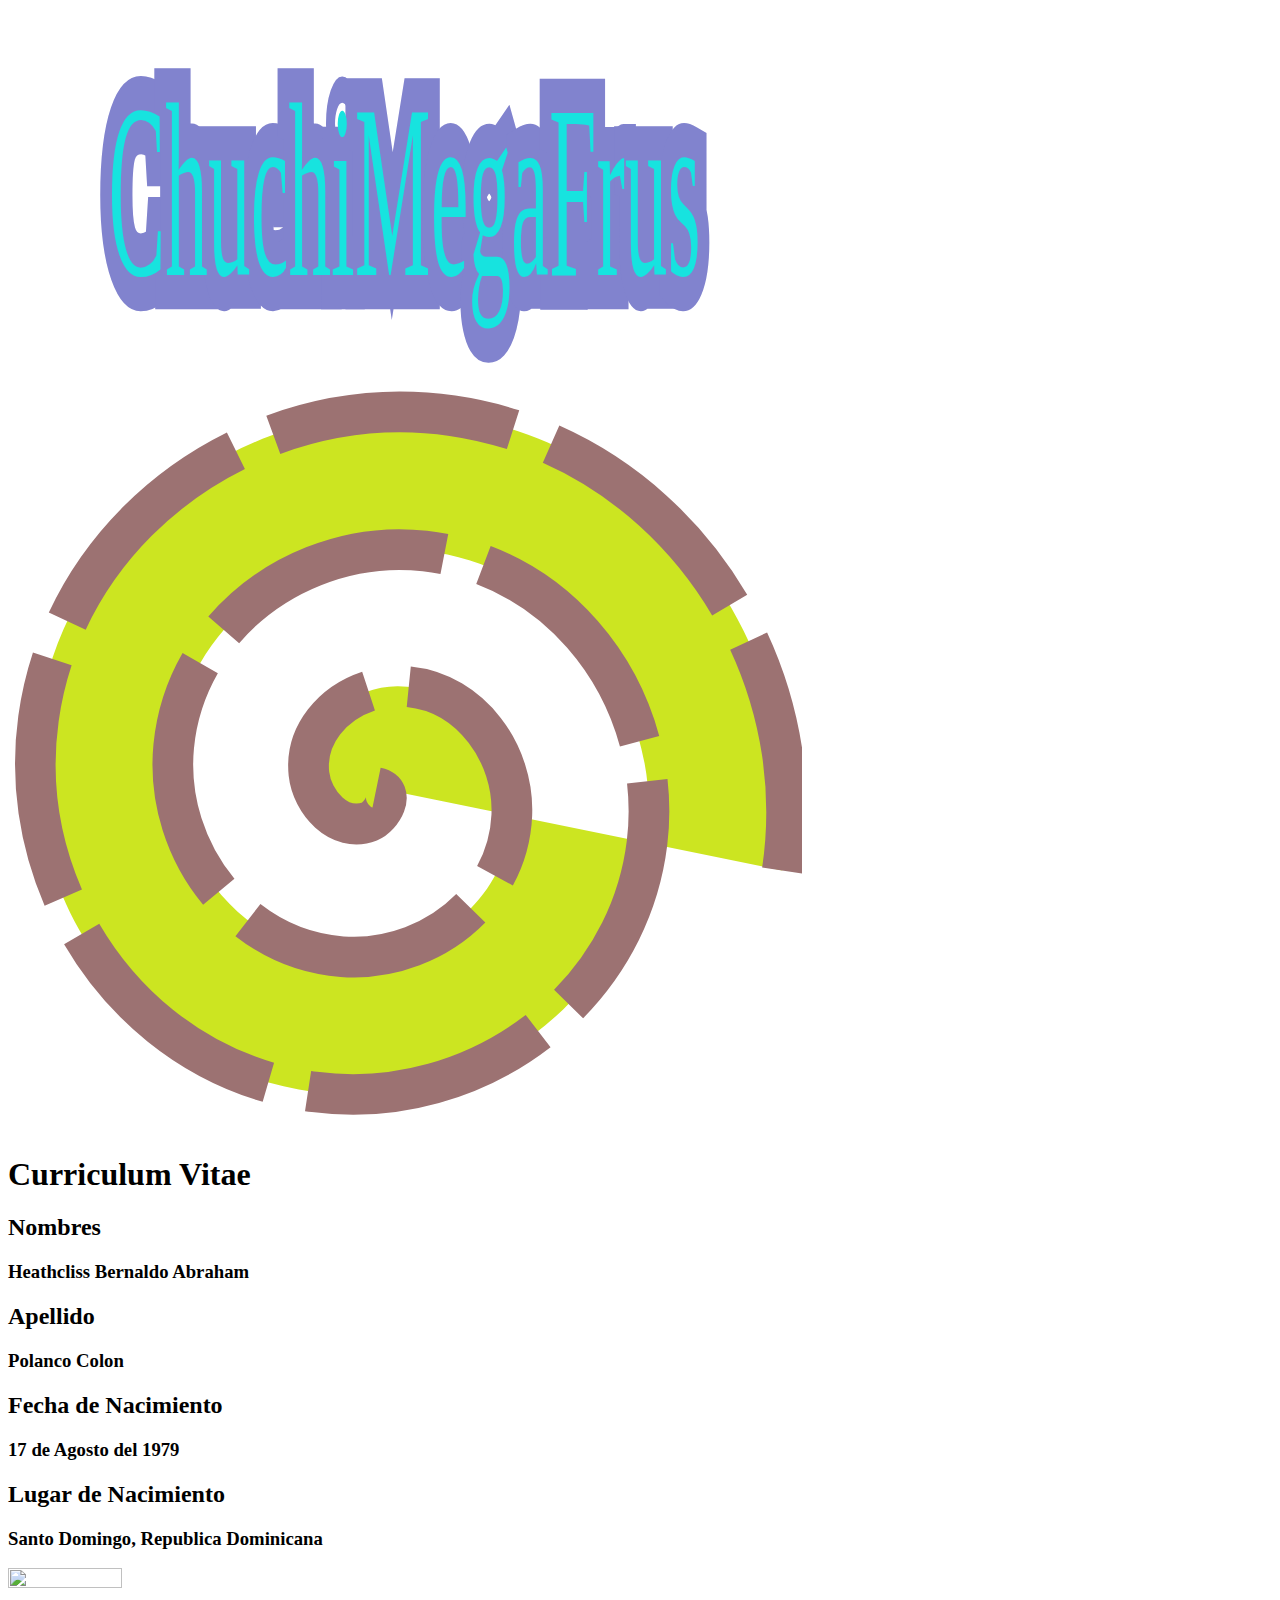
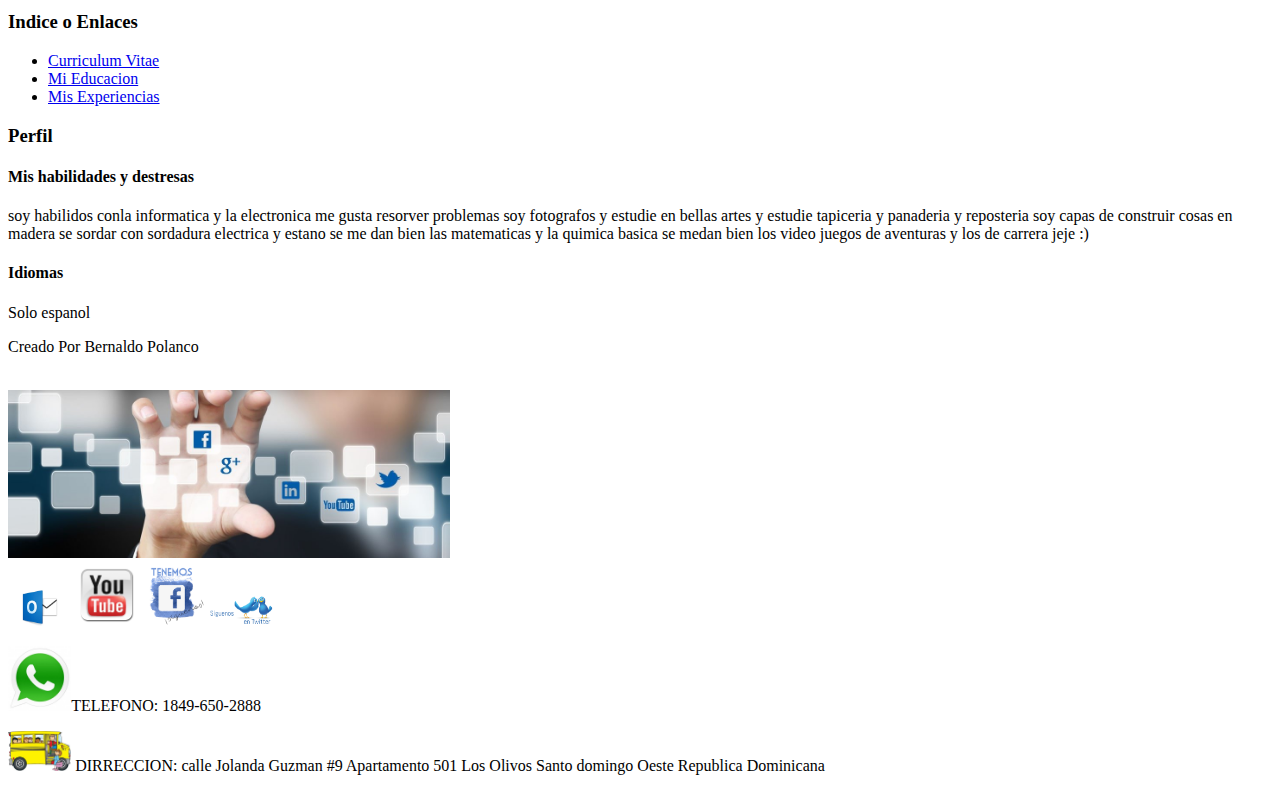
==== index.html @ a1d1d721 "Auto stash for cherrypick of "Initial commit"" ====
<!DOCTYPE html>
<html>
<head>
	<meta charset="utf-8">
	<title>Curriculum Vitae</title>
</head>
<body>

<?xml version="1.0" encoding="UTF-8" standalone="no"?>
<!-- Created with Inkscape (http://www.inkscape.org/) -->

<svg
   xmlns:osb="http://www.openswatchbook.org/uri/2009/osb"
   xmlns:dc="http://purl.org/dc/elements/1.1/"
   xmlns:cc="http://creativecommons.org/ns#"
   xmlns:rdf="http://www.w3.org/1999/02/22-rdf-syntax-ns#"
   xmlns:svg="http://www.w3.org/2000/svg"
   xmlns="http://www.w3.org/2000/svg"
   xmlns:sodipodi="http://sodipodi.sourceforge.net/DTD/sodipodi-0.dtd"
   xmlns:inkscape="http://www.inkscape.org/namespaces/inkscape"
   width="210mm"
   height="297mm"
   viewBox="0 0 210 297"
   version="1.1"
   id="svg8"
   inkscape:version="0.92.0 r15299"
   sodipodi:docname="logos jicli 1.svg">
  <defs
     id="defs2">
    <linearGradient
       id="linearGradient819"
       osb:paint="solid">
      <stop
         style="stop-color:#000000;stop-opacity:1;"
         offset="0"
         id="stop817" />
    </linearGradient>
  </defs>
  <sodipodi:namedview
     id="base"
     pagecolor="#ffffff"
     bordercolor="#666666"
     borderopacity="1.0"
     inkscape:pageopacity="0.0"
     inkscape:pageshadow="2"
     inkscape:zoom="0.35"
     inkscape:cx="-84.285714"
     inkscape:cy="560"
     inkscape:document-units="mm"
     inkscape:current-layer="layer1"
     showgrid="false"
     inkscape:window-width="1920"
     inkscape:window-height="1057"
     inkscape:window-x="760"
     inkscape:window-y="-8"
     inkscape:window-maximized="1" />
  <metadata
     id="metadata5">
    <rdf:RDF>
      <cc:Work
         rdf:about="">
        <dc:format>image/svg+xml</dc:format>
        <dc:type
           rdf:resource="http://purl.org/dc/dcmitype/StillImage" />
        <dc:title></dc:title>
      </cc:Work>
    </rdf:RDF>
  </metadata>
  <g
     inkscape:label="Capa 1"
     inkscape:groupmode="layer"
     id="layer1">
    <path
       sodipodi:type="spiral"
       style="fill:#cce521;fill-rule:evenodd;stroke:#9c7272;stroke-width:10.7696;fill-opacity:1;stroke-opacity:1;stroke-miterlimit:4;stroke-dasharray:64.6176,10.7696;stroke-dashoffset:0"
       id="path10"
       sodipodi:cx="97.517853"
       sodipodi:cy="206.28571"
       sodipodi:expansion="1"
       sodipodi:revolution="3"
       sodipodi:radius="109.56094"
       sodipodi:argument="-18.6481"
       sodipodi:t0="0"
       d="m 97.517853,206.28571 c 5.382117,1.09917 1.173687,7.79728 -1.826894,8.94543 -8.131389,3.11143 -15.273295,-5.21796 -16.063975,-12.59922 -1.414342,-13.20334 11.037778,-23.08818 23.371546,-23.18252 18.10031,-0.13844 31.05348,16.90721 30.30106,34.14388 -1.00286,22.97377 -22.79039,39.078 -44.916204,37.4196 -27.843078,-2.08694 -47.132167,-28.6792 -44.53814,-55.68853 3.141715,-32.71192 34.570988,-55.20332 66.460864,-51.65669 37.58111,4.17959 63.28509,40.46461 58.77522,77.23319 -5.20682,42.45079 -46.35944,71.37397 -88.005517,65.89377 C 33.75489,280.56766 1.608005,234.53948 8.0635087,188.01677 15.305608,135.82532 66.214981,100.45151 117.61368,107.88593 c 57.0623,8.25361 95.66544,64.04829 87.24939,120.3225" />
    <flowRoot
       xml:space="preserve"
       id="flowRoot2287"
       style="fill:black;fill-opacity:1;stroke:none;font-family:sans-serif;font-style:normal;font-weight:normal;font-size:40px;line-height:25px;letter-spacing:0px;word-spacing:0px"><flowRegion
         id="flowRegion2289"><rect
           id="rect2291"
           width="708.57141"
           height="222.85715"
           x="45.714287"
           y="93.948257" /></flowRegion><flowPara
         id="flowPara2293"></flowPara></flowRoot>    <flowRoot
       xml:space="preserve"
       id="flowRoot2295"
       style="fill:black;fill-opacity:1;stroke:none;font-family:sans-serif;font-style:normal;font-weight:normal;font-size:96px;line-height:25px;letter-spacing:0px;word-spacing:0px;"><flowRegion
         id="flowRegion2297"
         style="font-size:96px;"><rect
           id="rect2299"
           width="740"
           height="254.28572"
           x="28.571428"
           y="56.805401"
           style="font-size:96px;" /></flowRegion><flowPara
         id="flowPara2301"></flowPara></flowRoot>    <flowRoot
       xml:space="preserve"
       id="flowRoot2303"
       style="fill:black;fill-opacity:1;stroke:none;font-family:sans-serif;font-style:normal;font-weight:normal;font-size:74.66666667px;line-height:25px;letter-spacing:0px;word-spacing:0px;"><flowRegion
         id="flowRegion2305"
         style="font-size:74.66666667px;"><rect
           id="rect2307"
           width="694.28571"
           height="111.42857"
           x="62.857143"
           y="73.948257"
           style="font-size:74.66666667px;" /></flowRegion><flowPara
         id="flowPara2309"></flowPara></flowRoot>    <text
       xml:space="preserve"
       style="font-style:normal;font-weight:normal;font-size:18.04998779px;line-height:11.28124237px;font-family:sans-serif;letter-spacing:0px;word-spacing:0px;fill:#17e3df;fill-opacity:1;stroke:#8183ce;stroke-width:10.61720004;stroke-opacity:1;paint-order:stroke fill markers;stroke-miterlimit:4;stroke-dasharray:none;"
       x="179.0545"
       y="41.345509"
       id="text2317"
       transform="scale(0.58597254,1.7065646)"><tspan
         sodipodi:role="line"
         id="tspan2315"
         x="179.0545"
         y="41.345509"
         style="font-style:normal;font-variant:normal;font-weight:normal;font-stretch:normal;font-size:38.5066452px;font-family:'Bauhaus 93';-inkscape-font-specification:'Bauhaus 93, ';text-align:center;text-anchor:middle;fill:#17e3df;fill-opacity:1;stroke:#8183ce;stroke-width:10.61720004;stroke-opacity:1;paint-order:stroke fill markers;stroke-miterlimit:4;stroke-dasharray:none;">ChuchiMegaFrus</tspan></text>
  </g>
</svg>

    <h1>Curriculum Vitae</h1>
<!-- repositorio -->

    <h2>Nombres</h2>
    <h3>Heathcliss Bernaldo Abraham</h3>

    <h2>Apellido</h2>
    <h3>Polanco Colon</h3>

    <h2>Fecha de Nacimiento</h2>
    <h3>17 de Agosto del 1979</h3>

    <h2>Lugar de Nacimiento</h2>
    <h3>Santo Domingo, Republica Dominicana</h3>

    <img src="imag/jiclimix.jpg" height="30%" width="30%">

    <h3>Indice o Enlaces</h3>

    <ul>
      
      <li><a href="index.html">Curriculum Vitae</a></li>
      <li><a href="educacion.html">Mi Educacion</a></li>
      <li><a href="experiencia.html">Mis Experiencias</a></li>

    </ul>

    <h3>Perfil</h3>

    <h4>Mis habilidades y destresas</h4>

    <p>soy habilidos conla informatica y la electronica me gusta resorver problemas soy fotografos y estudie en bellas artes y estudie tapiceria y panaderia y reposteria soy capas de construir cosas en madera se sordar con sordadura electrica y estano se me dan bien las matematicas y la quimica basica se medan bien los video juegos de aventuras y los de carrera jeje :)</p>

    <h4>Idiomas</h4>

    <p>Solo espanol</p>

    <footer>
      
    <p>Creado Por Bernaldo Polanco</p><br>

    <img src="imag/siguenos aqui.jpg" width="35%" height="20%"><br>

      <a href="mailto:heathclisspc@hotmail.com"><img src="imag/hotmail.jpg" width="5%" height="5%"></a>

      

      <a href="http://www.youtube.com"><img src="imag/youtube.png" width="5%" height="5%"></a>

      

      <a href="http://www.facebook.com"><img src="imag/facebook.png" width="5%" height="5%"></a>

      

      <a href="http://www.twitter.com"><img src="imag/twitter.png" width="5%" height="5%"></a><br>

      

    <p><img src="imag/telefono_1.jpg" width="5%" height="5%">TELEFONO: 1849-650-2888</p>

    <p><img src="imag/Autobus.jpg" width="5%" height="5%"> DIRRECCION: calle Jolanda Guzman #9 Apartamento 501 Los Olivos Santo domingo Oeste Republica Dominicana</p>

    </footer>

</body>
</html>
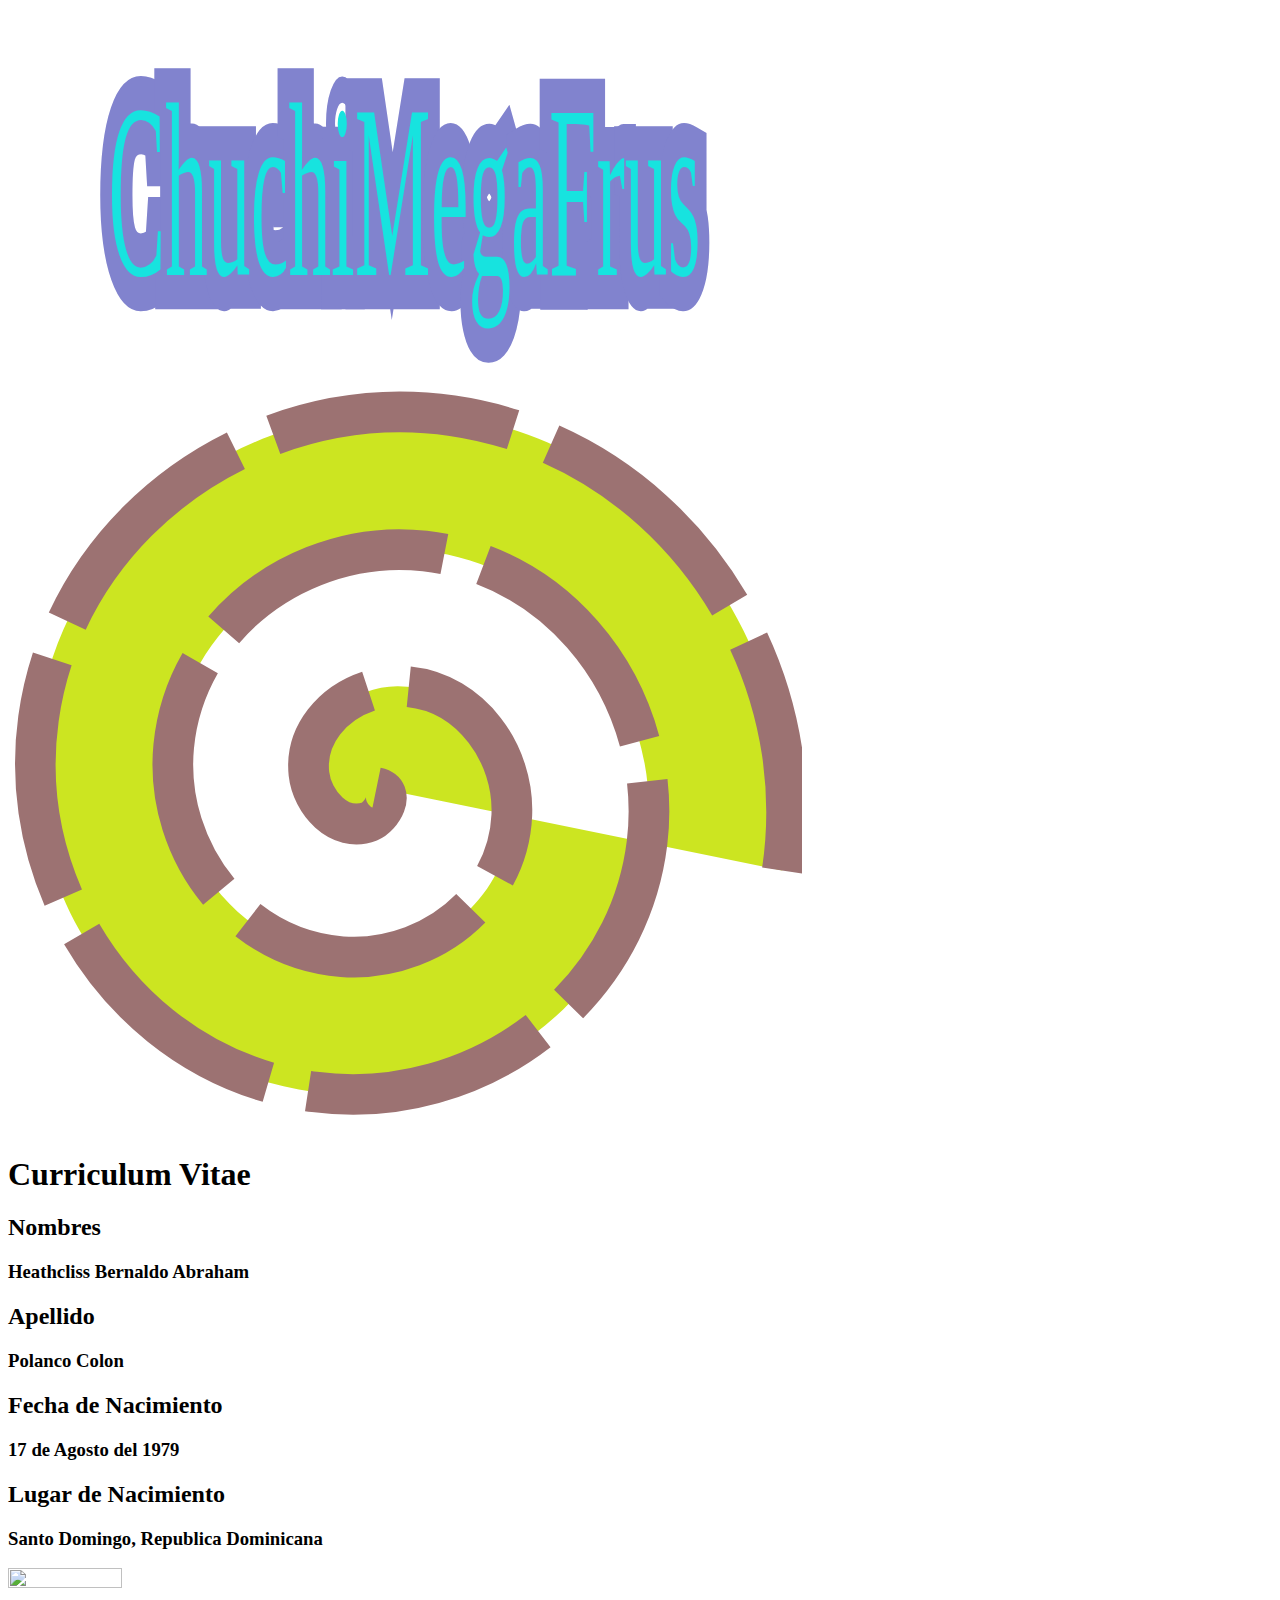
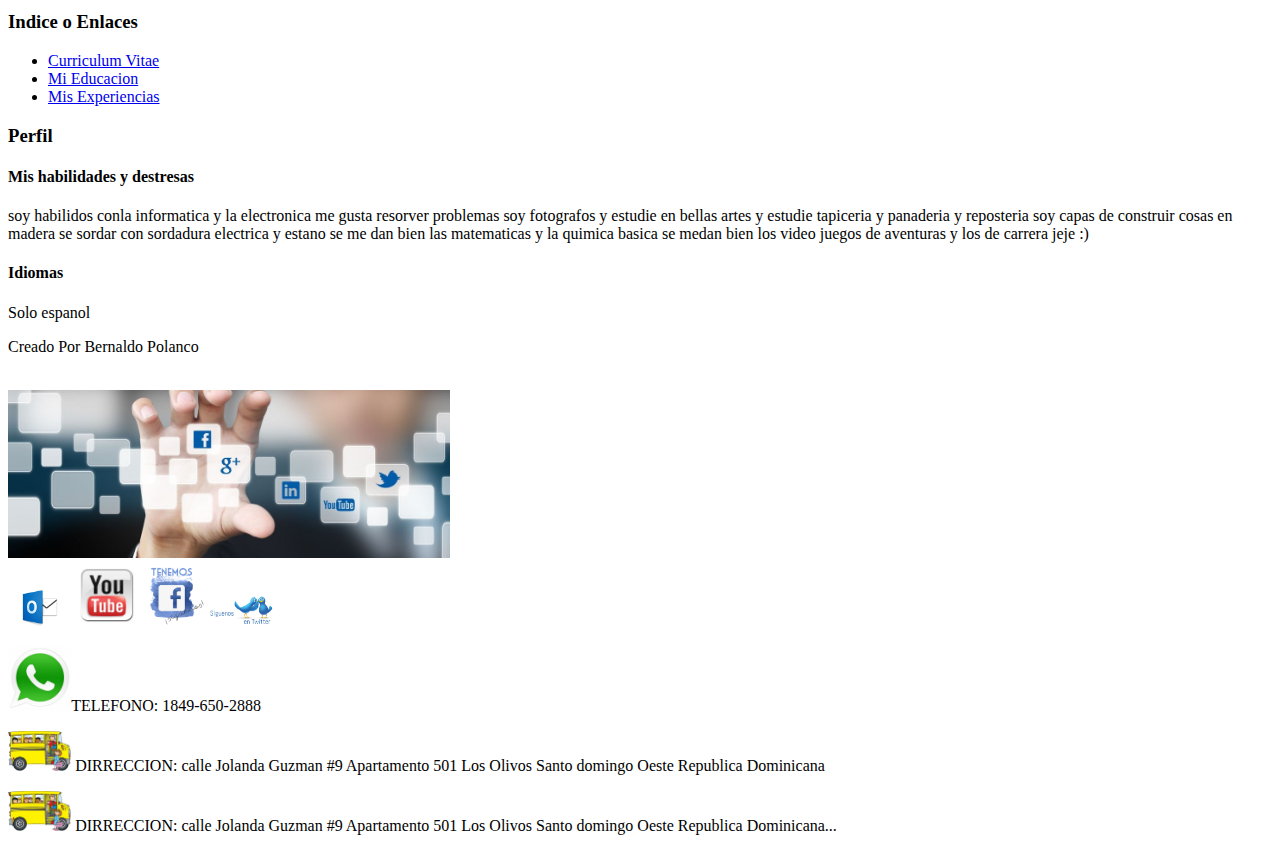
==== commit 4e455869: "cool" ====
--- a/index.html
+++ b/index.html
@@ -193,6 +193,7 @@
     <p><img src="imag/telefono_1.jpg" width="5%" height="5%">TELEFONO: 1849-650-2888</p>
 
     <p><img src="imag/Autobus.jpg" width="5%" height="5%"> DIRRECCION: calle Jolanda Guzman #9 Apartamento 501 Los Olivos Santo domingo Oeste Republica Dominicana</p>
+    <p><img src="imag/Autobus.jpg" width="5%" height="5%"> DIRRECCION: calle Jolanda Guzman #9 Apartamento 501 Los Olivos Santo domingo Oeste Republica Dominicana...</p>
 
     </footer>
 
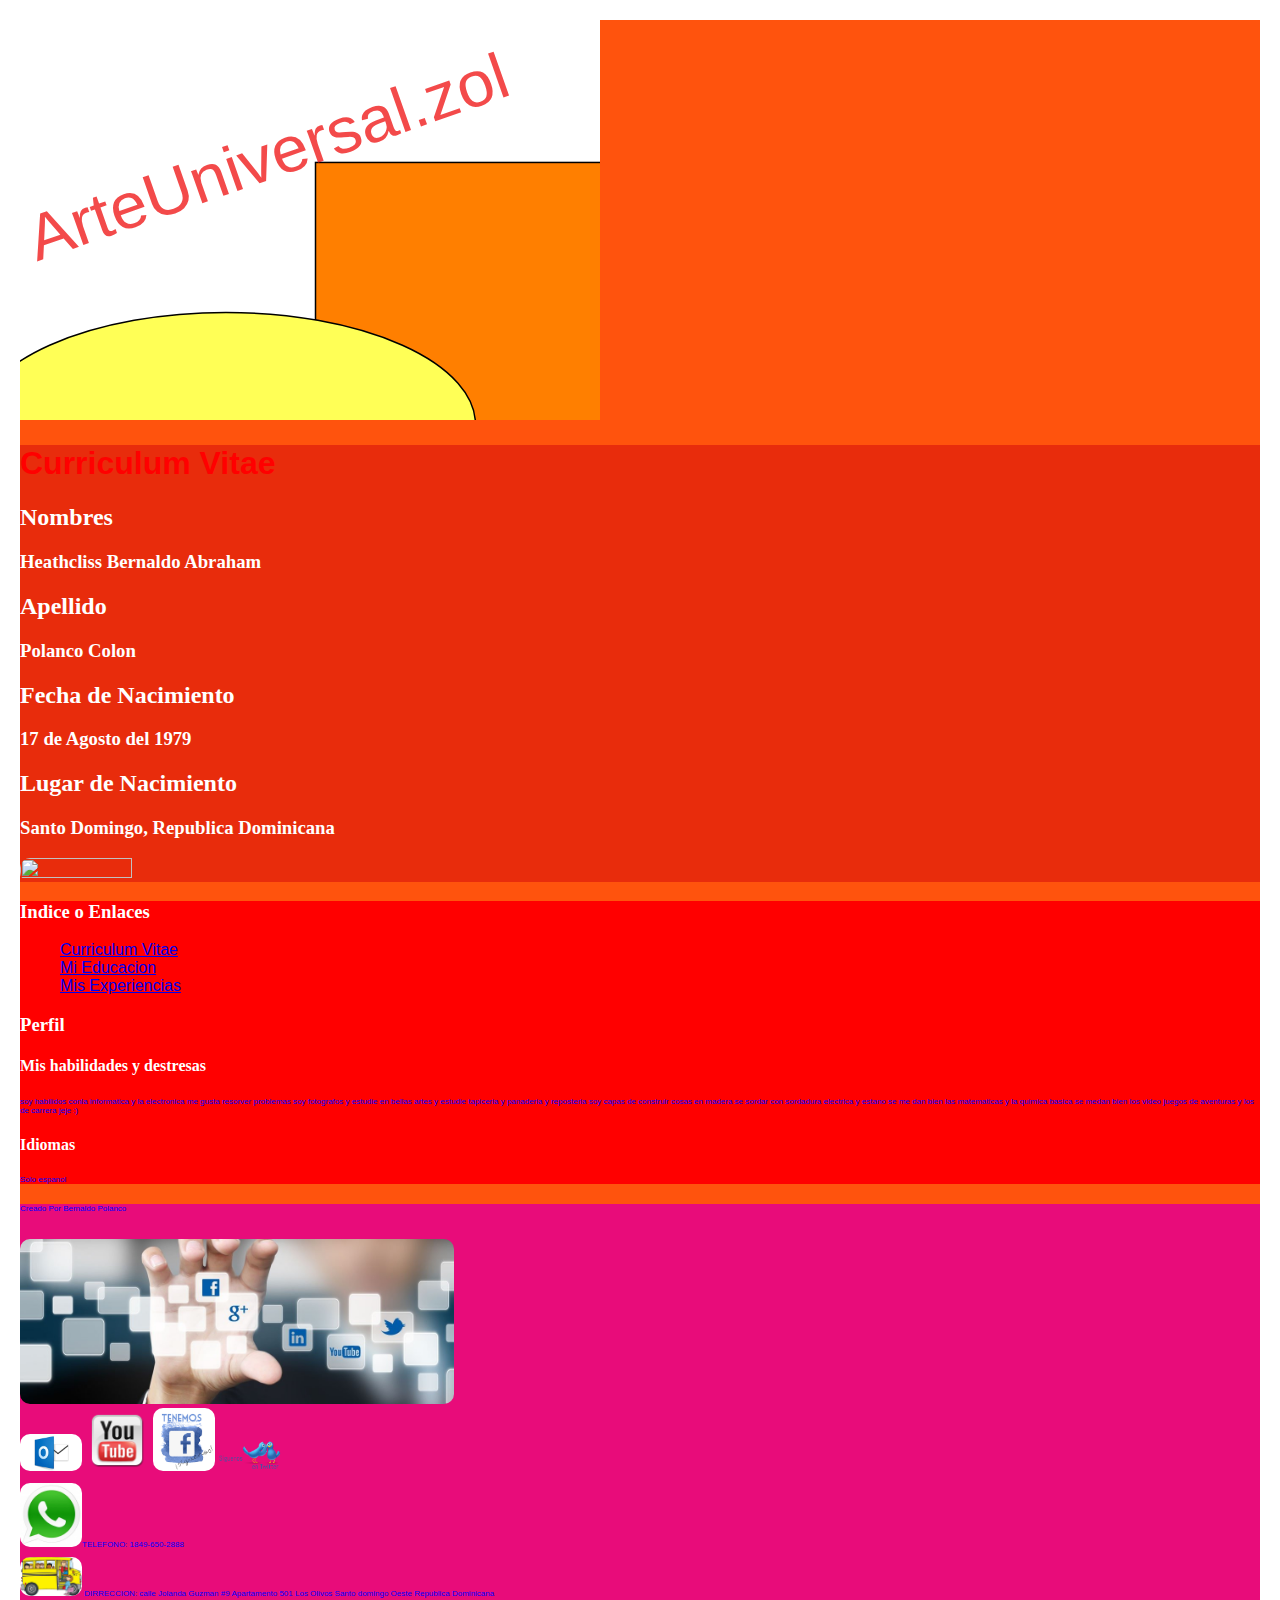
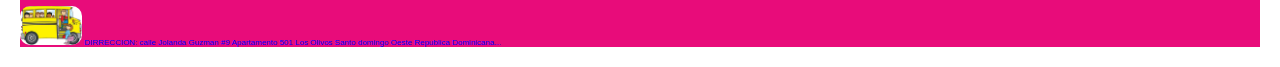
==== commit b4af9074: "css agregados mas cambios en los html" ====
--- a/index.html
+++ b/index.html
@@ -3,133 +3,34 @@
 <head>
 	<meta charset="utf-8">
 	<title>Curriculum Vitae</title>
+  <link rel="stylesheet" type="text/css" href="css/estilos1.css">
 </head>
-<body>
+<body id="contenedor">
 
-<?xml version="1.0" encoding="UTF-8" standalone="no"?>
-<!-- Created with Inkscape (http://www.inkscape.org/) -->
+<section id="zona1">
 
-<svg
-   xmlns:osb="http://www.openswatchbook.org/uri/2009/osb"
-   xmlns:dc="http://purl.org/dc/elements/1.1/"
-   xmlns:cc="http://creativecommons.org/ns#"
-   xmlns:rdf="http://www.w3.org/1999/02/22-rdf-syntax-ns#"
-   xmlns:svg="http://www.w3.org/2000/svg"
-   xmlns="http://www.w3.org/2000/svg"
-   xmlns:sodipodi="http://sodipodi.sourceforge.net/DTD/sodipodi-0.dtd"
-   xmlns:inkscape="http://www.inkscape.org/namespaces/inkscape"
-   width="210mm"
-   height="297mm"
-   viewBox="0 0 210 297"
-   version="1.1"
-   id="svg8"
-   inkscape:version="0.92.0 r15299"
-   sodipodi:docname="logos jicli 1.svg">
-  <defs
-     id="defs2">
-    <linearGradient
-       id="linearGradient819"
-       osb:paint="solid">
-      <stop
-         style="stop-color:#000000;stop-opacity:1;"
-         offset="0"
-         id="stop817" />
-    </linearGradient>
-  </defs>
-  <sodipodi:namedview
-     id="base"
-     pagecolor="#ffffff"
-     bordercolor="#666666"
-     borderopacity="1.0"
-     inkscape:pageopacity="0.0"
-     inkscape:pageshadow="2"
-     inkscape:zoom="0.35"
-     inkscape:cx="-84.285714"
-     inkscape:cy="560"
-     inkscape:document-units="mm"
-     inkscape:current-layer="layer1"
-     showgrid="false"
-     inkscape:window-width="1920"
-     inkscape:window-height="1057"
-     inkscape:window-x="760"
-     inkscape:window-y="-8"
-     inkscape:window-maximized="1" />
-  <metadata
-     id="metadata5">
-    <rdf:RDF>
-      <cc:Work
-         rdf:about="">
-        <dc:format>image/svg+xml</dc:format>
-        <dc:type
-           rdf:resource="http://purl.org/dc/dcmitype/StillImage" />
-        <dc:title></dc:title>
-      </cc:Work>
-    </rdf:RDF>
-  </metadata>
-  <g
-     inkscape:label="Capa 1"
-     inkscape:groupmode="layer"
-     id="layer1">
-    <path
-       sodipodi:type="spiral"
-       style="fill:#cce521;fill-rule:evenodd;stroke:#9c7272;stroke-width:10.7696;fill-opacity:1;stroke-opacity:1;stroke-miterlimit:4;stroke-dasharray:64.6176,10.7696;stroke-dashoffset:0"
-       id="path10"
-       sodipodi:cx="97.517853"
-       sodipodi:cy="206.28571"
-       sodipodi:expansion="1"
-       sodipodi:revolution="3"
-       sodipodi:radius="109.56094"
-       sodipodi:argument="-18.6481"
-       sodipodi:t0="0"
-       d="m 97.517853,206.28571 c 5.382117,1.09917 1.173687,7.79728 -1.826894,8.94543 -8.131389,3.11143 -15.273295,-5.21796 -16.063975,-12.59922 -1.414342,-13.20334 11.037778,-23.08818 23.371546,-23.18252 18.10031,-0.13844 31.05348,16.90721 30.30106,34.14388 -1.00286,22.97377 -22.79039,39.078 -44.916204,37.4196 -27.843078,-2.08694 -47.132167,-28.6792 -44.53814,-55.68853 3.141715,-32.71192 34.570988,-55.20332 66.460864,-51.65669 37.58111,4.17959 63.28509,40.46461 58.77522,77.23319 -5.20682,42.45079 -46.35944,71.37397 -88.005517,65.89377 C 33.75489,280.56766 1.608005,234.53948 8.0635087,188.01677 15.305608,135.82532 66.214981,100.45151 117.61368,107.88593 c 57.0623,8.25361 95.66544,64.04829 87.24939,120.3225" />
-    <flowRoot
-       xml:space="preserve"
-       id="flowRoot2287"
-       style="fill:black;fill-opacity:1;stroke:none;font-family:sans-serif;font-style:normal;font-weight:normal;font-size:40px;line-height:25px;letter-spacing:0px;word-spacing:0px"><flowRegion
-         id="flowRegion2289"><rect
-           id="rect2291"
-           width="708.57141"
-           height="222.85715"
-           x="45.714287"
-           y="93.948257" /></flowRegion><flowPara
-         id="flowPara2293"></flowPara></flowRoot>    <flowRoot
-       xml:space="preserve"
-       id="flowRoot2295"
-       style="fill:black;fill-opacity:1;stroke:none;font-family:sans-serif;font-style:normal;font-weight:normal;font-size:96px;line-height:25px;letter-spacing:0px;word-spacing:0px;"><flowRegion
-         id="flowRegion2297"
-         style="font-size:96px;"><rect
-           id="rect2299"
-           width="740"
-           height="254.28572"
-           x="28.571428"
-           y="56.805401"
-           style="font-size:96px;" /></flowRegion><flowPara
-         id="flowPara2301"></flowPara></flowRoot>    <flowRoot
-       xml:space="preserve"
-       id="flowRoot2303"
-       style="fill:black;fill-opacity:1;stroke:none;font-family:sans-serif;font-style:normal;font-weight:normal;font-size:74.66666667px;line-height:25px;letter-spacing:0px;word-spacing:0px;"><flowRegion
-         id="flowRegion2305"
-         style="font-size:74.66666667px;"><rect
-           id="rect2307"
-           width="694.28571"
-           height="111.42857"
-           x="62.857143"
-           y="73.948257"
-           style="font-size:74.66666667px;" /></flowRegion><flowPara
-         id="flowPara2309"></flowPara></flowRoot>    <text
-       xml:space="preserve"
-       style="font-style:normal;font-weight:normal;font-size:18.04998779px;line-height:11.28124237px;font-family:sans-serif;letter-spacing:0px;word-spacing:0px;fill:#17e3df;fill-opacity:1;stroke:#8183ce;stroke-width:10.61720004;stroke-opacity:1;paint-order:stroke fill markers;stroke-miterlimit:4;stroke-dasharray:none;"
-       x="179.0545"
-       y="41.345509"
-       id="text2317"
-       transform="scale(0.58597254,1.7065646)"><tspan
-         sodipodi:role="line"
-         id="tspan2315"
-         x="179.0545"
-         y="41.345509"
-         style="font-style:normal;font-variant:normal;font-weight:normal;font-stretch:normal;font-size:38.5066452px;font-family:'Bauhaus 93';-inkscape-font-specification:'Bauhaus 93, ';text-align:center;text-anchor:middle;fill:#17e3df;fill-opacity:1;stroke:#8183ce;stroke-width:10.61720004;stroke-opacity:1;paint-order:stroke fill markers;stroke-miterlimit:4;stroke-dasharray:none;">ChuchiMegaFrus</tspan></text>
+<svg width="580" height="400" xmlns="http://www.w3.org/2000/svg">
+ <!-- Created with Method Draw - http://github.com/duopixel/Method-Draw/ -->
+
+ <g>
+  <title>background</title>
+  <rect fill="#fff" id="canvas_background" height="402" width="582" y="-1" x="-1"/>
+  <g display="none" overflow="visible" y="0" x="0" height="100%" width="100%" id="canvasGrid">
+   <rect fill="url(#gridpattern)" stroke-width="0" y="0" x="0" height="100%" width="100%"/>
   </g>
+ </g>
+ <g>
+  <title>Layer 1</title>
+  <rect id="svg_1" height="374" width="556" y="142.450012" x="295.5" stroke-width="1.5" stroke="#000" fill="#ff7f00"/>
+  <ellipse ry="112" rx="249.5" id="svg_2" cy="404.450012" cx="206" stroke-width="1.5" stroke="#000" fill="#ffff56"/>
+  <text transform="matrix(15.4987, 0, 0, 1, -3989.08, 0)" xml:space="preserve" text-anchor="start" font-family="Helvetica, Arial, sans-serif" font-size="24" id="svg_5" y="92.450012" x="261.5" stroke-opacity="null" stroke-width="0" stroke="#000" fill="#000000"/>
+  <text opacity="0.75" transform="rotate(-19.3623, 247.223, 136.595) matrix(2.78363, 0, 0, 2.67783, -55.0618, -63.2141)" xml:space="preserve" text-anchor="start" font-family="Oswald, sans-serif" font-size="24" id="svg_6" y="83.037135" x="18.100704" stroke-width="0" stroke="#0000ff" fill="#ef0e0e">ArteUniversal.zol</text>
+ </g>
 </svg>
+
+</selection>
+
+<section id="zona2">
 
     <h1>Curriculum Vitae</h1>
 <!-- repositorio -->
@@ -148,9 +49,13 @@
 
     <img src="imag/jiclimix.jpg" height="30%" width="30%">
 
+    </section>
+
+    <section id="zona3">
+
     <h3>Indice o Enlaces</h3>
 
-    <ul>
+    <ul class="enlaces">
       
       <li><a href="index.html">Curriculum Vitae</a></li>
       <li><a href="educacion.html">Mi Educacion</a></li>
@@ -167,6 +72,10 @@
     <h4>Idiomas</h4>
 
     <p>Solo espanol</p>
+
+    </section>
+
+    <section id="zona4">
 
     <footer>
       
@@ -197,5 +106,7 @@
 
     </footer>
 
+    </section>
+
 </body>
 </html>--- a/css/estilos1.css
+++ b/css/estilos1.css
@@ -0,0 +1,58 @@
+
+footer {
+	margin-top: 20px;
+}
+
+img {
+	border-radius: 10px;
+}
+
+h1 {
+	color: red;
+	font-family: helvetica;
+}
+
+h2, h3, h4 {
+	color: white;
+	font-family: time roman;
+}
+
+p{
+	color: blue;
+	font-family: arial;
+	font-size: 8px;
+}
+
+#zona1 {
+	background-color: #FF530D;
+}
+
+#zona2 {
+	background-color: #E82C0C;
+	display: block;
+	margin: 0 auto;
+}
+
+#zona3 {
+	background-color: #FF0000;
+}
+
+#zona4 {
+	background-color: #E80C7A;
+}
+
+#contenedor {
+	font-family: helvetica;
+}
+
+.enlaces {
+	color: red;
+	list-style-type: upper-roman;
+}
+
+body {
+	margin-bottom: 20px;
+	margin-top: 20px;
+	margin-left: 20px;
+	margin-right: 20px;
+}